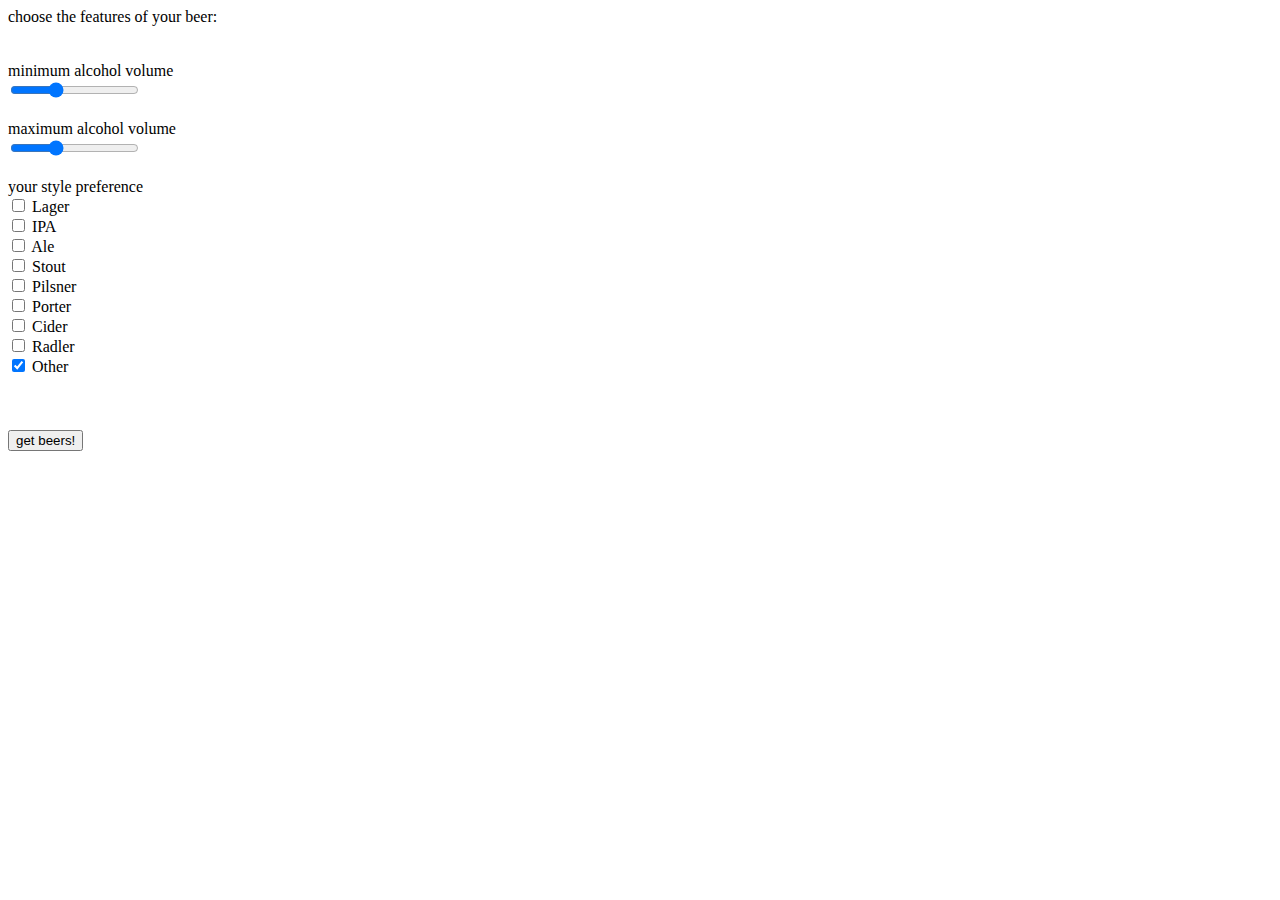
==== index.html @ 5e598171 "first" ====
<!DOCTYPE html>
<html lang="en" dir="ltr">
  <head>
    <meta charset="utf-8">
    <title>beeeeer</title>

    <script src="main.js" charset="utf-8"></script>
  </head>
  <body>

    choose the features of your beer: <br><br><br>
    minimum alcohol volume <br>
    <input type="range" name="min_alc" value="5" max="15" min="0"> <br> <br>

    maximum alcohol volume <br>
    <input type="range" name="max_alc" value="5" max="15" min="0"> <br> <br>

    your style preference <br>
    <div>
      <input type="checkbox" id="lager" name="lager" value="Lager">
      <label for="lager"> Lager</label><br>

      <input type="checkbox" id="IPA" name="IPA" value="IPA">
      <label for="IPA"> IPA</label><br>

      <input type="checkbox" id="ale" name="ale" value="Ale">
      <label for="ale"> Ale </label><br>

      <input type="checkbox" id="stout" name="stout" value="Stout">
      <label for="stout"> Stout</label><br>

      <input type="checkbox" id="pilsner" name="pilsner" value="Pilsner">
      <label for="pilsner"> Pilsner</label><br>

      <input type="checkbox" id="porter" name="porter" value="Porter">
      <label for="porter"> Porter</label><br>

      <input type="checkbox" id="cider" name="cider" value="Cider">
      <label for="cider"> Cider</label><br>

      <input type="checkbox" id="radler" name="radler" value="Radler">
      <label for="radler"> Radler</label><br>

      <input type="checkbox" id="other" name="other" value="Other" checked>
      <label for="other"> Other</label><br>
    </div>

    <br><br><br>

    <button type="button" name="button" onclick="getBeers()">get beers!</button>
  </body>
</html>
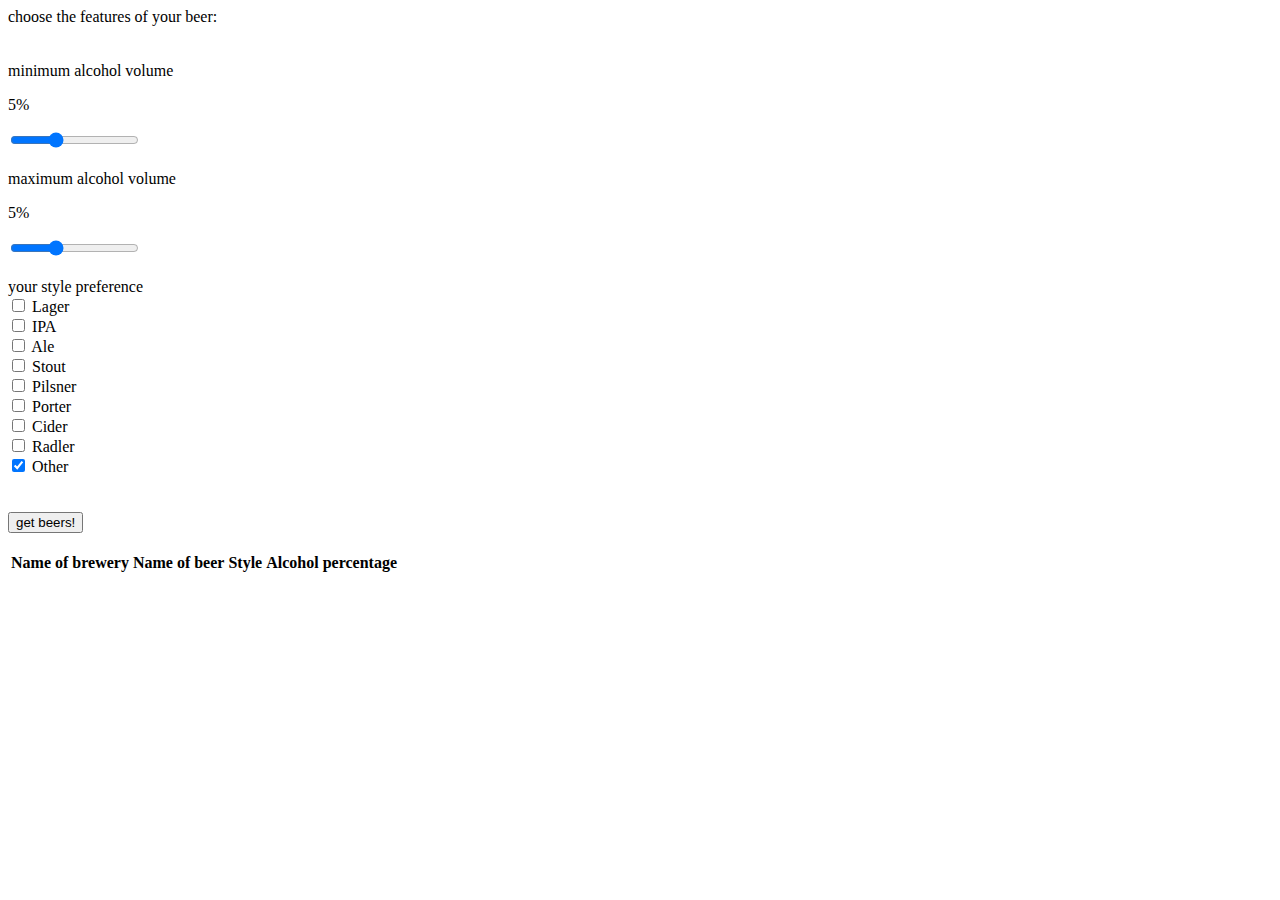
==== commit 1e409aaf: "final" ====
--- a/index.html
+++ b/index.html
@@ -4,19 +4,26 @@
     <meta charset="utf-8">
     <title>beeeeer</title>
 
+    <link rel="stylesheet" href="main.css">
+
     <script src="main.js" charset="utf-8"></script>
   </head>
-  <body>
+  <body onload="updateAlc">
 
     choose the features of your beer: <br><br><br>
     minimum alcohol volume <br>
-    <input type="range" name="min_alc" value="5" max="15" min="0"> <br> <br>
+    <p id="min_alc_lab">5%</p>
+    <input type="range" name="min_alc" value="0.05" max="0.15" min="0" step="0.01" id="min_alc" onchange="updateAlc()">
+    <br> <br>
 
     maximum alcohol volume <br>
-    <input type="range" name="max_alc" value="5" max="15" min="0"> <br> <br>
+    <p id="max_alc_lab">5%</p>
+    <input type="range" name="max_alc" value="0.05" max="0.15" min="0" step="0.01" id="max_alc" onchange="updateAlc()">
+    <br> <br>
 
     your style preference <br>
-    <div>
+    <form action="#" method="post" class="styles" id="styles">
+
       <input type="checkbox" id="lager" name="lager" value="Lager">
       <label for="lager"> Lager</label><br>
 
@@ -43,10 +50,25 @@
 
       <input type="checkbox" id="other" name="other" value="Other" checked>
       <label for="other"> Other</label><br>
-    </div>
 
-    <br><br><br>
+    </form>
+
+    <br><br>
 
     <button type="button" name="button" onclick="getBeers()">get beers!</button>
+
+    <br><br>
+    
+    <table id="table">
+      <thead>
+        <th>Name of brewery</th>
+        <th>Name of beer</th>
+        <th>Style</th>
+        <th>Alcohol percentage</th>
+      </thead>
+      <tbody id="tbody">
+
+      </tbody>
+    </table>
   </body>
 </html>
--- a/main.css
+++ b/main.css
@@ -0,0 +1,8 @@
+th {
+  font-weight: bold;
+}
+
+td {
+  padding-left: 20px;
+  paddint-right: 20px;
+}
